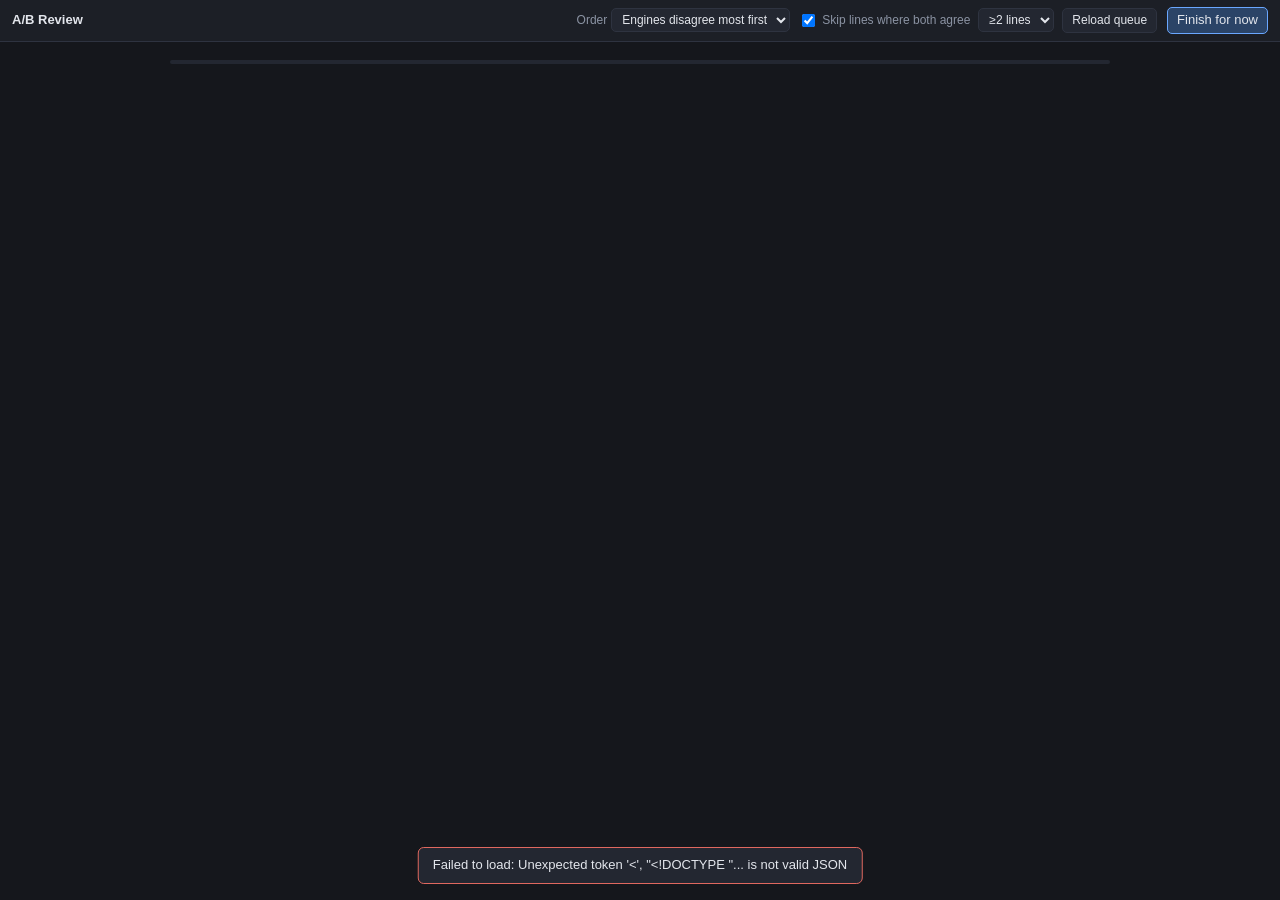
==== vox_editor/static/review.html @ 5c20f2bd "Vox undub editor, MT bake-off, Sugoi+Gemma batch translation and A/B review - LaBSE USA<->JPN conver" ====
<!doctype html>
<html lang="en">
<head>
<meta charset="utf-8">
<meta name="viewport" content="width=device-width, initial-scale=1">
<title>Vox A/B Review</title>
<link rel="stylesheet" href="style.css">
<style>
  body { overflow: auto; }
  [hidden] { display: none !important; }
  #stage { display: flex; flex-direction: column; gap: 14px; }
  #topbar a { color: var(--muted); }
  .rv { max-width: 980px; width: 100%; margin: 0 auto; padding: 18px 20px 80px; display: flex; flex-direction: column; gap: 14px; }
  .meter { height: 4px; background: var(--panel2); border-radius: 2px; overflow: hidden; }
  .meter i { display: block; height: 100%; background: var(--good); transition: width .2s; }
  .where { display: flex; align-items: baseline; gap: 10px; flex-wrap: wrap; }
  .where h2 { margin: 0; font-size: 15px; font-family: var(--mono); font-weight: 500; }
  .where a { color: var(--accent); font-size: 12px; }
  .agree { font-family: var(--mono); font-size: 11px; padding: 1px 7px; border-radius: 9px; border: 1px solid var(--line); color: var(--muted); }
  .agree.low { color: var(--bad); border-color: rgba(224, 104, 95, .5); }
  .agree.same { color: var(--good); }

  .lead { display: flex; flex-direction: column; gap: 2px; border-left: 2px solid var(--line); padding-left: 12px; }
  .lead .ctx { display: grid; grid-template-columns: 26px minmax(0, 1fr) minmax(0, 1fr); gap: 10px; padding: 3px 0; font-size: 12.5px; color: var(--muted); }
  .lead .ctx .no { font-family: var(--mono); font-size: 10px; padding-top: 2px; }
  .lead .ctx .j { font-family: var(--jp); }
  .lead .ctx .e { color: #b3bccb; }
  .lead .ctx .e.pending { font-style: italic; color: var(--muted); }
  .lead .ctx.decided .e::after { content: " ✓"; color: var(--good); font-size: 11px; }
  .lead .empty-lead { font-size: 12px; color: var(--muted); font-style: italic; padding: 3px 0; }

  .now { background: var(--panel); border: 1px solid var(--accent-dim); border-radius: 8px; padding: 14px 16px; display: flex; flex-direction: column; gap: 6px; }
  .now .jp { font-family: var(--jp); font-size: 21px; line-height: 1.6; white-space: pre-wrap; }
  .now .jp ruby rt { font-size: 10px; color: var(--muted); }
  .now .meta { font-family: var(--mono); font-size: 11px; color: var(--muted); }
  .next { font-family: var(--jp); font-size: 12.5px; color: var(--muted); padding-left: 14px; border-left: 2px dashed var(--line); }
  .next b { font-family: var(--mono); font-weight: 400; font-size: 10px; margin-right: 8px; }

  .choices { display: grid; grid-template-columns: 1fr 1fr; gap: 10px; }
  .choice { text-align: left; display: grid; grid-template-rows: auto 1fr auto; gap: 8px; padding: 12px 14px; border-radius: 8px; background: var(--panel2); border: 1px solid var(--line); min-height: 110px; }
  .choice:hover, .choice:focus-visible { border-color: var(--accent); outline: none; }
  .choice .head { display: flex; align-items: center; gap: 8px; }
  .choice kbd { font-family: var(--mono); font-size: 13px; font-weight: 600; width: 24px; height: 24px; display: inline-grid; place-items: center; border-radius: 5px; border: 1px solid var(--accent); color: var(--accent); }
  .choice .eng { font-family: var(--mono); font-size: 11px; color: var(--muted); }
  .choice .txt { font-size: 16.5px; line-height: 1.45; }
  .choice .len { font-family: var(--mono); font-size: 10.5px; color: var(--muted); }
  .choice.picked { border-color: var(--good); background: rgba(88, 194, 138, .12); }
  .choice.current::after { content: "currently in use"; font-size: 10px; color: var(--muted); }

  .dub { font-size: 13px; background: #1d1a26; border: 1px solid #332c45; border-radius: 6px; padding: 8px 12px; display: flex; flex-direction: column; gap: 3px; }
  .dub .label { font-size: 10px; letter-spacing: .08em; text-transform: uppercase; color: #a594cf; }
  .dub .sim { font-family: var(--mono); font-size: 10px; color: #a594cf; margin-left: 6px; }
  .dub.weak { opacity: .6; }

  .actions { display: flex; flex-wrap: wrap; gap: 8px; align-items: center; }
  .actions kbd { font-family: var(--mono); font-size: 10px; color: var(--muted); border: 1px solid var(--line); border-radius: 3px; padding: 0 4px; margin-left: 4px; }
  .edit { display: flex; flex-direction: column; gap: 6px; }
  .edit textarea { font-size: 15px; padding: 8px 10px; min-height: 64px; resize: vertical; }
  .done-card { text-align: center; padding: 60px 20px; color: var(--muted); }
  .done-card h2 { color: var(--text); }
  .opts { display: flex; gap: 8px; align-items: center; flex-wrap: wrap; font-size: 12px; color: var(--muted); }
  .opts label { display: inline-flex; gap: 4px; align-items: center; }
  @media (max-width: 700px) { .choices { grid-template-columns: 1fr; } .lead .ctx { grid-template-columns: 26px 1fr; } .lead .ctx .j { display: none; } }
</style>
</head>
<body>
<header id="topbar">
  <div class="brand">A/B Review</div>
  <div id="counts" class="muted"></div>
  <div class="spacer"></div>
  <div class="opts">
    <label>Order
      <select id="order">
        <option value="disagree">Engines disagree most first</option>
        <option value="game">Game order</option>
      </select>
    </label>
    <label><input type="checkbox" id="skipSame" checked> Skip lines where both agree</label>
    <label title="Only conversations with at least this many lines">
      <select id="minLines"><option value="1">≥1 line</option><option value="2" selected>≥2 lines</option><option value="3">≥3 lines</option></select>
    </label>
    <button id="reloadBtn" title="Pick up translations the batch pass has added since this page loaded">Reload queue</button>
  </div>
  <button id="finishBtn" class="primary" title="Your choices are already saved; returns to the editor at this conversation (Esc)">Finish for now</button>
</header>

<div class="rv">
  <div class="meter"><i id="meter" style="width:0"></i></div>
  <div id="stage"></div>
</div>

<div id="toast" hidden></div>

<script>
"use strict";
const LEAD = 4;   // chunks of lead-up context
const AGREE_WARN = 0.8;
const $ = (s) => document.querySelector(s);
let D, JPN, PRIMARY, ALT, queue = [], pos = 0, history_ = [], editing = false, sessionDone = 0;
const skipped = new Set();

function h(tag, attrs = {}, ...kids) {
  const el = document.createElement(tag);
  for (const [k, v] of Object.entries(attrs)) {
    if (v == null || v === false) continue;
    if (k.startsWith("on")) el.addEventListener(k.slice(2), v);
    else if (k === "class") el.className = v;
    else if (k === "html") el.innerHTML = v;
    else el.setAttribute(k, v === true ? "" : v);
  }
  for (const kid of kids.flat()) if (kid != null && kid !== false) el.append(kid instanceof Node ? kid : String(kid));
  return el;
}
function toast(msg, err = false, ms = 3500) {
  const t = $("#toast"); t.textContent = msg; t.className = err ? "err" : ""; t.hidden = false;
  clearTimeout(toast._t); toast._t = setTimeout(() => (t.hidden = true), ms);
}
async function api(path, body) {
  const r = await fetch(path, body ? { method: "POST", headers: { "Content-Type": "application/json" }, body: JSON.stringify(body) } : {});
  const j = await r.json();
  if (!r.ok || j.error) throw new Error(j.error || `HTTP ${r.status}`);
  return j;
}

// ---- text helpers (same as app.js)
const esc = (s) => s.replace(/[&<>"]/g, (c) => ({ "&": "&amp;", "<": "&lt;", ">": "&gt;", '"': "&quot;" }[c]));
const stripTags = (s) => s.replace(/‹[A-Z]+›/g, "");
function jpnHtml(raw) {
  let s = esc(stripTags(raw)).replace(/＃｛([^｝]*)｝＃?/g, (_, inner) => {
    const [base, ...rest] = inner.split("、");
    return rest.length ? `<ruby>${base}<rt>${rest.join("、")}</rt></ruby>` : base;
  });
  return s.replace(/[＃｛｝]/g, "").replace(/｜/g, "\n").trim();
}
function jpnPlain(raw) {
  return stripTags(raw).replace(/＃｛([^｝]*)｝＃?/g, (_, inner) => inner.split("、")[0]).replace(/[＃｛｝]/g, "").replace(/[｜\r\n]/g, " ").trim();
}
const chunkJp = (key, c) => c.lines.map((k) => jpnPlain(JPN[key][0][k] || "")).join("");
const norm = (s) => (s || "").toLowerCase().replace(/[^a-z0-9 ]/g, " ").replace(/\s+/g, " ").trim();
function jaccard(a, b) {
  const A = new Set(norm(a).split(" ")), B = new Set(norm(b).split(" "));
  const inter = [...A].filter((x) => B.has(x)).length;
  return inter / (A.size + B.size - inter || 1);
}
const parseTiming = (s) => String(s || "0,0").split(",").map(Number);

// ---- queue
function buildQueue() {
  const order = $("#order").value, skipSame = $("#skipSame").checked, minLines = +$("#minLines").value;
  const items = [];
  let total = 0, decided = 0;
  for (const key of Object.keys(JPN)) {
    const conv = D.state.convs[key];
    if (!conv) continue;
    const nLines = Object.values(JPN[key][0]).filter((t) => jpnPlain(t)).length;
    if (nLines < minLines) continue;
    conv.chunks.forEach((c, idx) => {
      const a = c.mts?.[PRIMARY], b = c.mts?.[ALT];
      if (!a || !b) return;
      const same = norm(a) === norm(b);
      if (skipSame && same) return;
      total++;
      if (c.decided) { decided++; return; }
      const agree = c.mt_agree ?? null;
      items.push({ key, idx, lines: c.lines, a, b, same, agree, sortScore: agree ?? jaccard(a, b) * 0.9 + 0.1 });
    });
  }
  if (order === "disagree") items.sort((x, y) => x.sortScore - y.sortScore);
  // skipped this session go to the back
  items.sort((x, y) => skipped.has(id(x)) - skipped.has(id(y)));
  queue = items; pos = 0;
  $("#counts").textContent = `${decided} of ${total} decided · ${items.length} left`;
  $("#meter").style.width = total ? `${(decided / total) * 100}%` : "0";
  render();
}
const id = (it) => `${it.key}|${it.lines.join(",")}`;

// ---- render
function render() {
  const stage = $("#stage"); stage.replaceChildren(); editing = false;
  const it = queue[pos];
  if (!it) {
    stage.append(h("div", { class: "done-card" },
      h("h2", {}, "Queue is empty"),
      h("p", {}, "Every line with two translations has a decision. If the batch pass is still running, Reload queue picks up new lines."),
      h("button", { class: "primary", onclick: finish }, "Back to editor")));
    return;
  }
  const conv = D.state.convs[it.key], chunk = conv.chunks[it.idx], entry = JPN[it.key];
  history.replaceState(null, "", "#" + id(it));

  const n = conv.chunks.length;
  stage.append(h("div", { class: "where" },
    h("h2", {}, `${it.key} · line ${it.lines.join("–")}`),
    h("span", { class: "muted small" }, `chunk ${it.idx + 1} of ${n}`),
    it.same ? h("span", { class: "agree same" }, "engines agree")
      : it.agree != null ? h("span", { class: "agree" + (it.agree < AGREE_WARN ? " low" : "") }, `agreement ${it.agree.toFixed(2)}`) : null,
    h("a", { href: `/#${it.key}`, onclick: (e) => { e.preventDefault(); finish(); } }, "open in editor")));

  // lead-up context: previous chunks, JP + chosen English
  const lead = h("div", { class: "lead" });
  const from = Math.max(0, it.idx - LEAD);
  if (it.idx === 0) lead.append(h("div", { class: "empty-lead" }, "Start of conversation"));
  else if (from > 0) lead.append(h("div", { class: "empty-lead" }, `… ${from} earlier`));
  for (let j = from; j < it.idx; j++) {
    const c = conv.chunks[j];
    const en = c.mt || "";
    lead.append(h("div", { class: "ctx" + (c.decided ? " decided" : "") },
      h("span", { class: "no" }, c.lines[0]), h("span", { class: "j" }, chunkJp(it.key, c)),
      h("span", { class: "e" + (en ? "" : " pending") }, en || "(no translation yet)")));
  }
  stage.append(lead);

  const [s0] = parseTiming(entry[1][chunk.lines[0]]);
  const last = parseTiming(entry[1][chunk.lines.at(-1)]);
  stage.append(h("div", { class: "now" },
    h("div", { class: "jp", lang: "ja", html: chunk.lines.map((k) => jpnHtml(entry[0][k] || "")).join("\n") }),
    h("div", { class: "meta" }, `timing ${s0}–${last[0] + last[1]} · ${last[0] + last[1] - s0} units`)));

  const nxt = conv.chunks[it.idx + 1];
  if (nxt) stage.append(h("div", { class: "next" }, h("b", {}, "next"), chunkJp(it.key, nxt)));

  const choice = (letter, eng, text) => h("button", { class: "choice" + (chunk.mt === text ? " current" : ""), id: "choice-" + letter, onclick: () => decide(eng, text) },
    h("div", { class: "head" }, h("kbd", {}, letter.toUpperCase()), h("span", { class: "eng" }, eng)),
    h("div", { class: "txt" }, text),
    h("div", { class: "len" }, `${text.length} chars`));
  stage.append(h("div", { class: "choices" }, choice("a", PRIMARY, it.a), choice("b", ALT, it.b)));

  // dub reference from LaBSE line alignment
  const al = D.alignments?.[it.key]?.[conv.usa_ref];
  const usa = conv.usa_ref && D.usa[conv.usa_ref];
  if (al && usa) {
    const best = new Map();
    for (const k of chunk.lines) for (const [ul, sim] of (al[k] || []).slice(0, 1)) if (!best.has(ul) || best.get(ul) < sim) best.set(ul, sim);
    const rows = [...best].sort((x, y) => x[0].localeCompare(y[0]));
    const weak = rows.every(([, sim]) => sim < 0.45);
    stage.append(h("div", { class: "dub" + (weak ? " weak" : "") },
      h("span", { class: "label" }, `US dub ${conv.usa_ref}` + (weak ? " · weak alignment, may be a different line" : "")),
      rows.map(([ul, sim]) => h("div", {}, (usa[0][ul] || "").replace(/\r\n?|｜/g, " "), h("span", { class: "sim" }, `${ul} · ${sim.toFixed(2)}`)))));
  }

  const editBox = h("div", { class: "edit", hidden: true },
    h("textarea", { id: "editText", spellcheck: "true" }),
    h("div", { class: "actions" },
      h("button", { class: "primary", onclick: () => { const t = $("#editText").value.trim(); if (t) decide("edit", t); } }, "Save my version", h("kbd", {}, "⌘↵")),
      h("button", { onclick: () => { editBox.hidden = true; editing = false; } }, "Cancel", h("kbd", {}, "esc"))));
  stage.append(h("div", { class: "actions" },
    h("button", { onclick: openEdit }, "Write my own", h("kbd", {}, "E")),
    h("button", { onclick: skip }, "Skip for now", h("kbd", {}, "S")),
    h("button", { onclick: back, disabled: !history_.length }, "Undo last", h("kbd", {}, "⌫")),
    h("span", { class: "spacer" }),
    h("span", { class: "muted small" }, sessionDone ? `${sessionDone} decided this session` : "")),
    editBox);

  function openEdit() {
    editBox.hidden = false; editing = true;
    const ta = $("#editText"); ta.value = chunk.mt || it.a; ta.focus(); ta.select();
  }
  render.openEdit = openEdit;
}

async function decide(choice, text) {
  const it = queue[pos];
  $("#choice-a")?.classList.toggle("picked", choice === PRIMARY);
  $("#choice-b")?.classList.toggle("picked", choice === ALT);
  try {
    const r = await api("/api/decide", { key: it.key, lines: it.lines, choice, text });
    D.state.convs[it.key].chunks[it.idx] = r.chunk;
    history_.push({ it, prev: r.prev, pos });
    queue.splice(pos, 1); sessionDone++;
    const done = +$("#counts").textContent.split(" ")[0] + 1;
    const total = +$("#counts").textContent.split(" ")[2];
    $("#counts").textContent = `${done} of ${total} decided · ${queue.length} left`;
    $("#meter").style.width = `${(done / total) * 100}%`;
    setTimeout(render, 120);
  } catch (e) { toast("Not saved: " + e.message, true, 7000); render(); }
}
function skip() {
  const [it] = queue.splice(pos, 1);
  skipped.add(id(it)); queue.push(it); render();
}
async function back() {
  const last = history_.pop();
  if (!last) return;
  try {
    const r = await api("/api/decide", { key: last.it.key, lines: last.it.lines, restore: last.prev });
    D.state.convs[last.it.key].chunks[last.it.idx] = r.chunk;
    queue.splice(last.pos, 0, last.it); pos = last.pos; sessionDone--;
    const done = +$("#counts").textContent.split(" ")[0] - 1;
    const total = +$("#counts").textContent.split(" ")[2];
    $("#counts").textContent = `${done} of ${total} decided · ${queue.length} left`;
    $("#meter").style.width = `${(done / total) * 100}%`;
    render();
  } catch (e) { toast("Undo failed: " + e.message, true, 7000); history_.push(last); }
}
function finish() {
  // every decision is saved the moment it's made; just remember where we were and leave
  const it = queue[pos];
  try { localStorage.setItem("vox-review-last", it ? id(it) : ""); } catch {}
  location.href = "/" + (it ? "#" + it.key : history_.length ? "#" + history_.at(-1).it.key : "");
}

async function load() {
  D = await api("/api/data");
  JPN = D.jpn; PRIMARY = D.primary;
  ALT = D.engines.map((e) => e.name).find((n) => n !== PRIMARY);
  if (!ALT) { $("#stage").append(h("div", { class: "done-card" }, h("h2", {}, "Only one engine configured"), h("p", {}, "A/B review needs two engines in vox_editor/config.json."))); return; }
  buildQueue();
  // resume at the item in the URL / last session if it's still pending
  const want = decodeURIComponent(location.hash.slice(1)) || (() => { try { return localStorage.getItem("vox-review-last"); } catch { return ""; } })();
  const i = queue.findIndex((q) => id(q) === want);
  if (i > 0 && $("#order").value === "game") { pos = i; render(); }
}

document.addEventListener("keydown", (ev) => {
  if (editing) {
    if (ev.key === "Escape") { ev.preventDefault(); render(); }
    else if (ev.key === "Enter" && (ev.metaKey || ev.ctrlKey)) { ev.preventDefault(); const t = $("#editText").value.trim(); if (t) decide("edit", t); }
    return;
  }
  if (/^(INPUT|TEXTAREA|SELECT)$/.test(document.activeElement?.tagName) || ev.metaKey || ev.ctrlKey || ev.altKey) return;
  const it = queue[pos];
  const k = ev.key.toLowerCase();
  if (k === "a" && it) decide(PRIMARY, it.a);
  else if (k === "b" && it) decide(ALT, it.b);
  else if (k === "e" && it) { ev.preventDefault(); render.openEdit?.(); }
  else if (k === "s" && it) skip();
  else if (ev.key === "Backspace" || ev.key === "ArrowLeft") { ev.preventDefault(); back(); }
  else if (ev.key === "Escape") finish();
  else return;
});
["#order", "#skipSame", "#minLines"].forEach((s) => $(s).addEventListener("change", buildQueue));
$("#reloadBtn").onclick = async () => { const n = queue.length; await load(); toast(`Queue reloaded: ${queue.length} lines left (was ${n})`); };
$("#finishBtn").onclick = finish;
load().catch((e) => toast("Failed to load: " + e.message, true, 60000));
</script>
</body>
</html>
---- vox_editor/static/style.css ----
[hidden] { display: none !important; }
:root {
  --bg: #15171c; --panel: #1c1f26; --panel2: #232731; --line: #2e3340;
  --text: #e3e6ec; --muted: #8b93a3; --accent: #6aa7ff; --accent-dim: #2b4467;
  --good: #58c28a; --warn: #e0b04f; --bad: #e0685f; --sel: #33415c;
  --hl: rgba(106, 167, 255, .22); --hl-faint: rgba(106, 167, 255, .09);
  --jp: "Hiragino Sans", "Hiragino Kaku Gothic ProN", "Noto Sans JP", "Yu Gothic", sans-serif;
  --mono: ui-monospace, "SF Mono", Menlo, monospace;
}
* { box-sizing: border-box; }
html, body { height: 100%; margin: 0; }
body { background: var(--bg); color: var(--text); font: 13px/1.45 -apple-system, BlinkMacSystemFont, "Segoe UI", var(--jp); display: flex; flex-direction: column; }
button, select, input, textarea { font: inherit; color: var(--text); background: var(--panel2); border: 1px solid var(--line); border-radius: 5px; }
button { padding: 3px 9px; cursor: pointer; }
button:hover { border-color: var(--accent); }
button:disabled { opacity: .4; cursor: default; }
button.primary { background: var(--accent-dim); border-color: var(--accent); }
button.tiny { padding: 0 6px; font-size: 11px; line-height: 18px; }
select, input { padding: 3px 6px; }
input:focus, textarea:focus, select:focus { outline: none; border-color: var(--accent); }
.muted { color: var(--muted); }
.small { font-size: 11px; }
.spacer { flex: 1; }
.pill { font-size: 11px; padding: 1px 8px; border-radius: 10px; background: var(--panel2); border: 1px solid var(--line); color: var(--muted); }

#topbar { display: flex; align-items: center; gap: 10px; padding: 7px 12px; background: var(--panel); border-bottom: 1px solid var(--line); }
.brand { font-weight: 600; }

#layout { flex: 1; display: grid; grid-template-columns: 250px minmax(0, 1.35fr) minmax(0, 1fr); min-height: 0; }
#sidebar, #editorPane, #refPane { min-height: 0; overflow: auto; }
#sidebar { background: var(--panel); border-right: 1px solid var(--line); display: flex; flex-direction: column; overflow: hidden; }
.side-controls { padding: 8px; display: flex; flex-direction: column; gap: 5px; }
.side-controls .row { display: flex; gap: 5px; }
.side-controls .row select { flex: 1; min-width: 0; }
#convCount { padding: 0 10px 4px; }
#convList { list-style: none; margin: 0; padding: 0; overflow: auto; flex: 1; }
#convList li { padding: 5px 10px; border-left: 3px solid transparent; cursor: pointer; display: grid; grid-template-columns: auto 1fr auto; gap: 2px 7px; align-items: center; }
#convList li:hover { background: var(--panel2); }
#convList li.active { background: var(--sel); border-left-color: var(--accent); }
#convList .key { font-family: var(--mono); font-size: 12px; }
#convList .preview { grid-column: 1 / -1; font-family: var(--jp); color: var(--muted); font-size: 11px; white-space: nowrap; overflow: hidden; text-overflow: ellipsis; }
.dot { width: 8px; height: 8px; border-radius: 50%; background: var(--line); display: inline-block; }
.dot.wip { background: var(--warn); } .dot.done { background: var(--good); } .dot.mt { background: var(--accent); }
.agree-flag { color: var(--bad); font-size: 10px; font-family: var(--mono); }
.alts { display: flex; flex-direction: column; gap: 2px; padding: 4px 6px; border-radius: 5px; background: #191c23; border: 1px solid var(--line); }
.alts.low { border-color: rgba(224, 104, 95, .55); }
.agree-note { font-size: 11px; color: var(--bad); padding-bottom: 2px; }
.alt { display: grid; grid-template-columns: 52px 1fr auto; gap: 6px; align-items: baseline; font-size: 12px; color: #aeb6c4; }
.alt.chosen { color: var(--text); }
.alt .eng { font-family: var(--mono); font-size: 10px; color: var(--muted); text-transform: lowercase; }
.alt.chosen .eng { color: var(--accent); }
.conf { font-size: 10px; padding: 0 5px; border-radius: 8px; border: 1px solid; }
.conf.high { color: var(--good); } .conf.med { color: var(--warn); } .conf.low { color: var(--bad); } .conf.none { color: var(--muted); }

.pane-head { position: sticky; top: 0; z-index: 5; display: flex; align-items: center; gap: 8px; padding: 8px 12px; background: var(--bg); border-bottom: 1px solid var(--line); }
.pane-head h2 { margin: 0; font-size: 15px; font-weight: 600; }
.btn-group { display: flex; gap: 4px; }
#refPane { border-left: 1px solid var(--line); background: #181a20; }

/* ---- chunks ---- */
#chunks { padding: 10px 12px 60vh; display: flex; flex-direction: column; gap: 8px; }
.chunk { display: grid; grid-template-columns: minmax(0, 1fr) minmax(0, 1.25fr); gap: 0; background: var(--panel); border: 1px solid var(--line); border-radius: 7px; }
.chunk.focused { border-color: var(--accent); box-shadow: 0 0 0 1px var(--accent-dim); }
.chunk.grouped .src { border-left: 3px solid var(--accent); }
.src { padding: 6px 8px; border-right: 1px solid var(--line); }
.jline { display: grid; grid-template-columns: 22px 1fr; gap: 6px; padding: 3px 4px; border-radius: 4px; cursor: pointer; user-select: none; }
.jline:hover { background: var(--panel2); }
.jline.selected { background: var(--sel); }
.jline .no { font-family: var(--mono); font-size: 10px; color: var(--muted); padding-top: 2px; }
.jline .jt { font-family: var(--jp); font-size: 14px; white-space: pre-wrap; }
.jline .jt ruby rt { font-size: 9px; color: var(--muted); }
.jline .tm { grid-column: 2; font-family: var(--mono); font-size: 10px; color: var(--muted); }
.chunk-tools { display: flex; gap: 4px; padding: 4px 4px 0; align-items: center; }

.tgt { padding: 6px 8px; display: flex; flex-direction: column; gap: 5px; min-width: 0; }
.mt { display: flex; gap: 5px; align-items: flex-start; }
.mt textarea { flex: 1; min-height: 30px; resize: vertical; font-size: 12px; color: #b9c2d3; background: #1a1d24; padding: 4px 6px; }
.mt .mt-label { font-size: 10px; color: var(--muted); writing-mode: vertical-rl; transform: rotate(180deg); }
.sub { display: grid; grid-template-columns: 1fr auto; gap: 3px 6px; background: var(--panel2); border-radius: 5px; padding: 5px; border: 1px solid transparent; }
.sub:focus-within { border-color: var(--accent-dim); }
.sub textarea { grid-row: span 2; resize: vertical; min-height: 40px; field-sizing: content; padding: 4px 6px; font-size: 12.5px; line-height: 1.35; background: #13151a; font-family: var(--mono); }
.sub .meta { display: flex; gap: 4px; align-items: center; font-size: 11px; }
.sub .meta input { width: 52px; padding: 1px 4px; font-family: var(--mono); font-size: 11px; }
.sub .acts { display: flex; gap: 3px; justify-content: flex-end; }
.sub .counts { grid-column: 1; font-family: var(--mono); font-size: 10px; color: var(--muted); }
.sub .counts .over { color: var(--bad); font-weight: 600; }
.timeline { position: relative; height: 6px; background: #13151a; border-radius: 3px; overflow: hidden; }
.timeline span { position: absolute; top: 0; bottom: 0; background: var(--accent-dim); border-right: 1px solid var(--accent); }
.timeline span.bad { background: rgba(224, 104, 95, .5); }
.tgt .empty { color: var(--muted); font-size: 12px; font-style: italic; }
.tgt .row { display: flex; gap: 4px; flex-wrap: wrap; }
.merge-gap { height: 0; position: relative; }
.merge-gap button { position: absolute; left: 50%; transform: translate(-50%, -50%); top: -4px; z-index: 2; opacity: 0; transition: opacity .1s; }
.merge-gap:hover button, .merge-gap button:focus { opacity: 1; }
.merge-gap::before { content: ""; position: absolute; left: 0; right: 0; top: -12px; height: 16px; }
.spin { display: inline-block; animation: spin 1s linear infinite; }
@keyframes spin { to { transform: rotate(360deg); } }

/* ---- reference ---- */
#candidates { padding: 8px 12px; display: flex; flex-direction: column; gap: 5px; border-bottom: 1px solid var(--line); }
.cand { display: grid; grid-template-columns: auto 1fr auto; gap: 1px 8px; padding: 5px 8px; border-radius: 6px; border: 1px solid var(--line); cursor: pointer; background: var(--panel); }
.cand:hover { border-color: var(--accent-dim); }
.cand.active { border-color: var(--accent); background: var(--sel); }
.cand .ck { font-family: var(--mono); }
.cand .score { font-family: var(--mono); font-weight: 600; }
.cand .bar { grid-column: 1 / -1; height: 3px; background: #13151a; border-radius: 2px; }
.cand .bar i { display: block; height: 100%; border-radius: 2px; background: var(--accent); }
.cand .tags { grid-column: 1 / -1; display: flex; gap: 4px; flex-wrap: wrap; font-size: 10px; color: var(--muted); }
.tag { border: 1px solid var(--line); padding: 0 5px; border-radius: 8px; }
.tag.good { color: var(--good); border-color: #2d5a43; }
.tag.warn { color: var(--warn); border-color: #5e4c26; }
#usaLines { list-style: none; margin: 0; padding: 8px 12px 50vh; }
#usaLines li { display: grid; grid-template-columns: 22px 1fr auto; gap: 6px; padding: 4px 6px; border-radius: 4px; border-left: 3px solid transparent; }
#usaLines li:hover { background: var(--panel); }
#usaLines li.hl { background: var(--hl); border-left-color: var(--accent); }
#usaLines li.hl2 { background: var(--hl-faint); }
#usaLines .no { font-family: var(--mono); font-size: 10px; color: var(--muted); padding-top: 2px; }
#usaLines .ut { white-space: pre-wrap; }
#usaLines .sim { font-family: var(--mono); font-size: 10px; color: var(--accent); }
#usaLines .tm { grid-column: 2; font-family: var(--mono); font-size: 10px; color: var(--muted); }
#usaLines li button { opacity: 0; align-self: start; }
#usaLines li:hover button { opacity: 1; }
.placeholder { padding: 30px; color: var(--muted); text-align: center; }

#toast { position: fixed; bottom: 16px; left: 50%; transform: translateX(-50%); background: var(--panel2); border: 1px solid var(--accent); padding: 8px 14px; border-radius: 6px; z-index: 50; max-width: 70vw; }
#toast.err { border-color: var(--bad); }
dialog { background: var(--panel); color: var(--text); border: 1px solid var(--line); border-radius: 8px; max-width: 560px; }
dialog::backdrop { background: rgba(0,0,0,.5); }
code { font-family: var(--mono); font-size: 12px; }
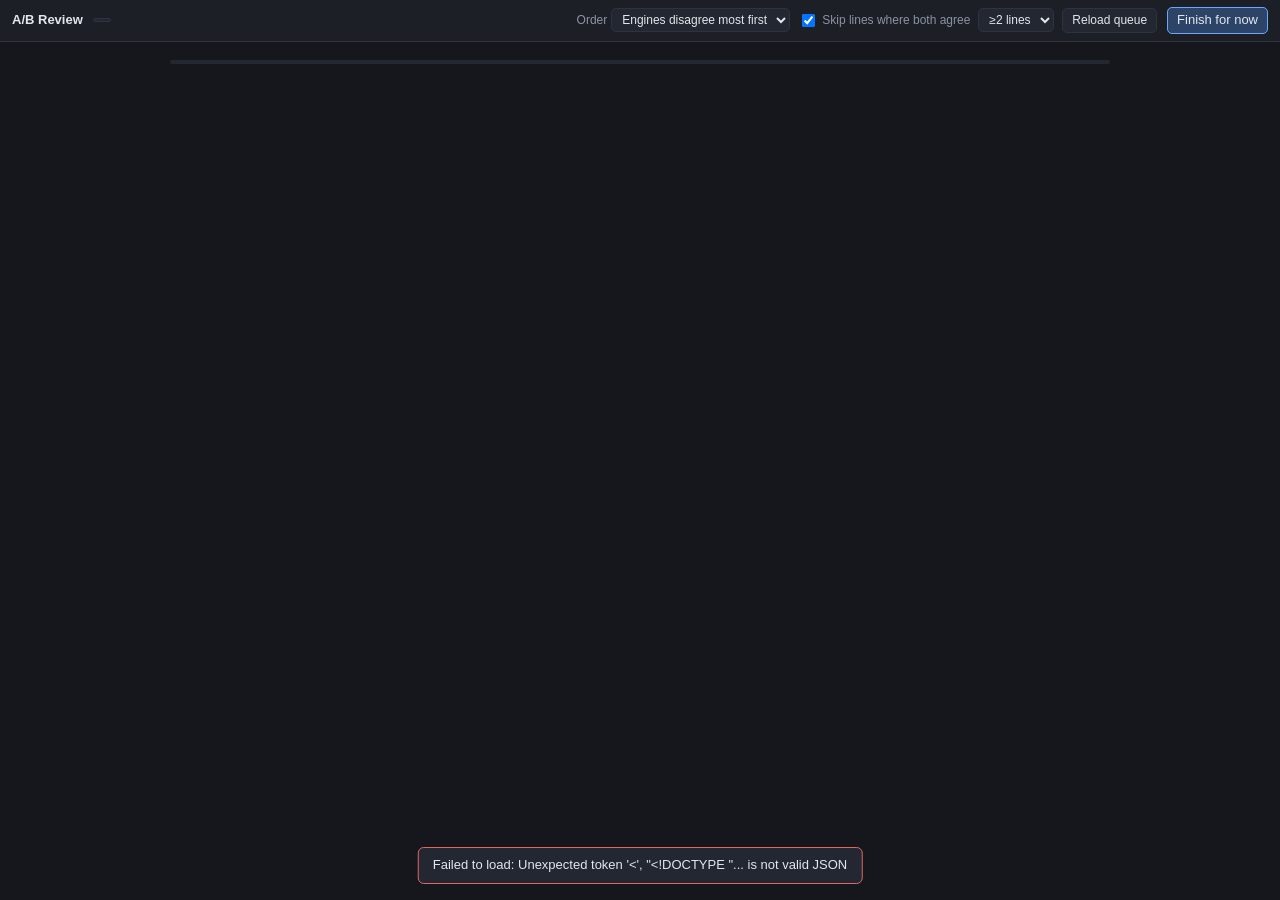
==== commit 38b7f3f3: "Demo and zMovie datasets: dataset switcher, per-dataset state/export, LaBSE matching - vox_editor/da" ====
--- a/vox_editor/static/review.html
+++ b/vox_editor/static/review.html
@@ -66,6 +66,7 @@
 <body>
 <header id="topbar">
   <div class="brand">A/B Review</div>
+  <div id="dsLabel" class="pill"></div>
   <div id="counts" class="muted"></div>
   <div class="spacer"></div>
   <div class="opts">
@@ -96,6 +97,8 @@
 const LEAD = 4;   // chunks of lead-up context
 const AGREE_WARN = 0.8;
 const $ = (s) => document.querySelector(s);
+const DS = new URLSearchParams(location.search).get("ds") || "vox";
+const LAST_KEY = `vox-review-last-${DS}`;
 let D, JPN, PRIMARY, ALT, queue = [], pos = 0, history_ = [], editing = false, sessionDone = 0;
 const skipped = new Set();
 
@@ -116,7 +119,9 @@
   clearTimeout(toast._t); toast._t = setTimeout(() => (t.hidden = true), ms);
 }
 async function api(path, body) {
-  const r = await fetch(path, body ? { method: "POST", headers: { "Content-Type": "application/json" }, body: JSON.stringify(body) } : {});
+  const r = body
+    ? await fetch(path, { method: "POST", headers: { "Content-Type": "application/json" }, body: JSON.stringify({ ds: DS, ...body }) })
+    : await fetch(`${path}?ds=${encodeURIComponent(DS)}`);
   const j = await r.json();
   if (!r.ok || j.error) throw new Error(j.error || `HTTP ${r.status}`);
   return j;
@@ -126,14 +131,14 @@
 const esc = (s) => s.replace(/[&<>"]/g, (c) => ({ "&": "&amp;", "<": "&lt;", ">": "&gt;", '"': "&quot;" }[c]));
 const stripTags = (s) => s.replace(/‹[A-Z]+›/g, "");
 function jpnHtml(raw) {
-  let s = esc(stripTags(raw)).replace(/＃｛([^｝]*)｝＃?/g, (_, inner) => {
+  let s = esc(stripTags(raw)).replace(/[#＃]｛([^｝]*)｝[#＃]?/g, (_, inner) => {
     const [base, ...rest] = inner.split("、");
     return rest.length ? `<ruby>${base}<rt>${rest.join("、")}</rt></ruby>` : base;
   });
-  return s.replace(/[＃｛｝]/g, "").replace(/｜/g, "\n").trim();
+  return s.replace(/[#＃｛｝]/g, "").replace(/｜/g, "\n").trim();
 }
 function jpnPlain(raw) {
-  return stripTags(raw).replace(/＃｛([^｝]*)｝＃?/g, (_, inner) => inner.split("、")[0]).replace(/[＃｛｝]/g, "").replace(/[｜\r\n]/g, " ").trim();
+  return stripTags(raw).replace(/[#＃]｛([^｝]*)｝[#＃]?/g, (_, inner) => inner.split("、")[0]).replace(/[#＃｛｝]/g, "").replace(/[｜\r\n]/g, " ").trim();
 }
 const chunkJp = (key, c) => c.lines.map((k) => jpnPlain(JPN[key][0][k] || "")).join("");
 const norm = (s) => (s || "").toLowerCase().replace(/[^a-z0-9 ]/g, " ").replace(/\s+/g, " ").trim();
@@ -195,7 +200,7 @@
     h("span", { class: "muted small" }, `chunk ${it.idx + 1} of ${n}`),
     it.same ? h("span", { class: "agree same" }, "engines agree")
       : it.agree != null ? h("span", { class: "agree" + (it.agree < AGREE_WARN ? " low" : "") }, `agreement ${it.agree.toFixed(2)}`) : null,
-    h("a", { href: `/#${it.key}`, onclick: (e) => { e.preventDefault(); finish(); } }, "open in editor")));
+    h("a", { href: `/?ds=${DS}#${it.key}`, onclick: (e) => { e.preventDefault(); finish(); } }, "open in editor")));
 
   // lead-up context: previous chunks, JP + chosen English
   const lead = h("div", { class: "lead" });
@@ -296,18 +301,20 @@
 function finish() {
   // every decision is saved the moment it's made; just remember where we were and leave
   const it = queue[pos];
-  try { localStorage.setItem("vox-review-last", it ? id(it) : ""); } catch {}
-  location.href = "/" + (it ? "#" + it.key : history_.length ? "#" + history_.at(-1).it.key : "");
+  try { localStorage.setItem(LAST_KEY, it ? id(it) : ""); } catch {}
+  location.href = `/?ds=${encodeURIComponent(DS)}` + (it ? "#" + it.key : history_.length ? "#" + history_.at(-1).it.key : "");
 }
 
 async function load() {
   D = await api("/api/data");
   JPN = D.jpn; PRIMARY = D.primary;
+  const label = D.datasets.find((d) => d.name === DS)?.label || DS;
+  $("#dsLabel").textContent = label; document.title = `${label} · A/B Review`;
   ALT = D.engines.map((e) => e.name).find((n) => n !== PRIMARY);
   if (!ALT) { $("#stage").append(h("div", { class: "done-card" }, h("h2", {}, "Only one engine configured"), h("p", {}, "A/B review needs two engines in vox_editor/config.json."))); return; }
   buildQueue();
   // resume at the item in the URL / last session if it's still pending
-  const want = decodeURIComponent(location.hash.slice(1)) || (() => { try { return localStorage.getItem("vox-review-last"); } catch { return ""; } })();
+  const want = decodeURIComponent(location.hash.slice(1)) || (() => { try { return localStorage.getItem(LAST_KEY); } catch { return ""; } })();
   const i = queue.findIndex((q) => id(q) === want);
   if (i > 0 && $("#order").value === "game") { pos = i; render(); }
 }
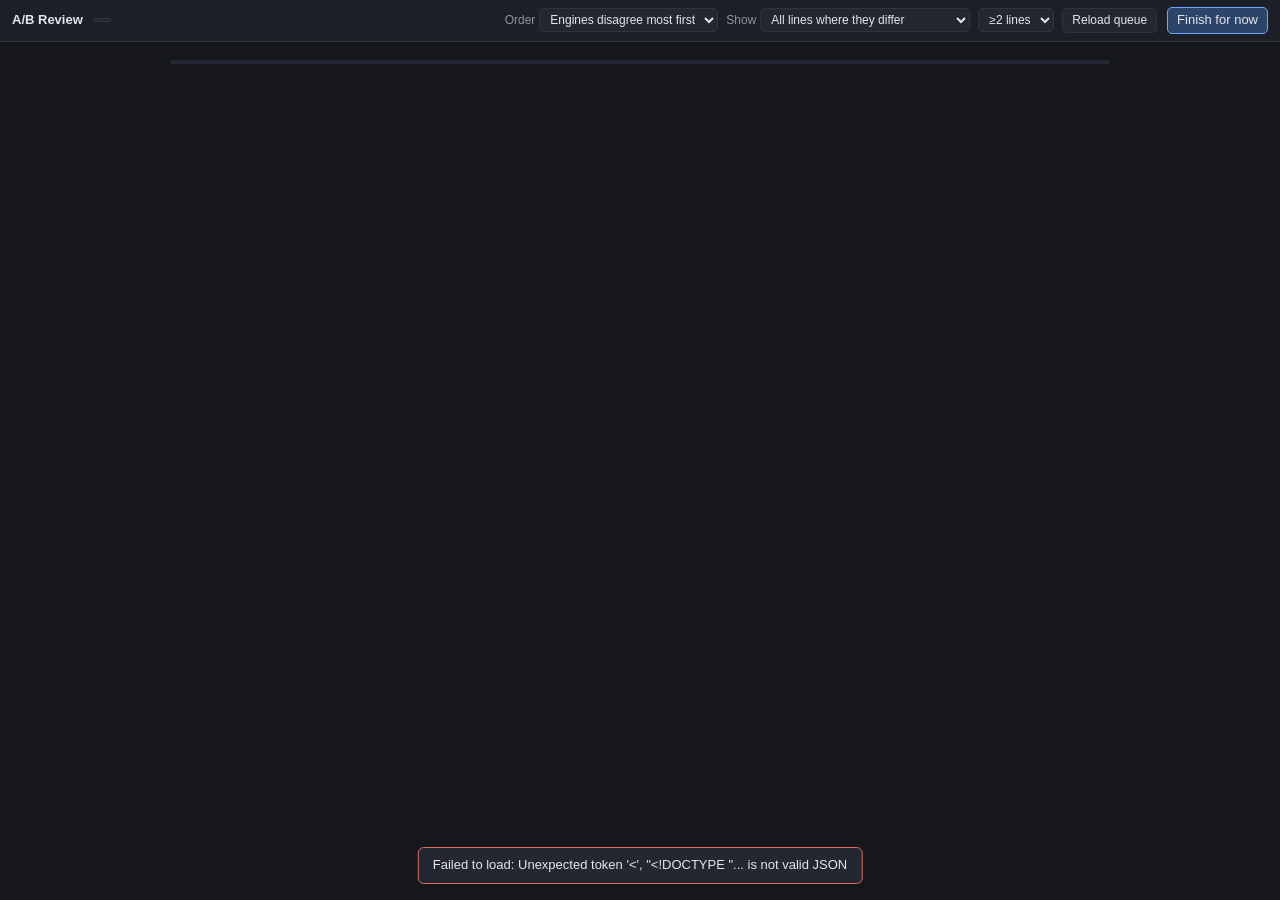
==== commit a9690e16: "Full Sugoi+Gemma MT pass for all datasets; agreement threshold 0.70 - vox (3,363 chunks), demo d1/d2" ====
--- a/vox_editor/static/review.html
+++ b/vox_editor/static/review.html
@@ -76,7 +76,12 @@
         <option value="game">Game order</option>
       </select>
     </label>
-    <label><input type="checkbox" id="skipSame" checked> Skip lines where both agree</label>
+    <label title="Agreement is LaBSE similarity between the two English translations (from batch_translate.py --score)">Show
+      <select id="scope">
+        <option value="differ">All lines where they differ</option>
+        <option value="disagree">Only real disagreements (&lt; 0.70)</option>
+      </select>
+    </label>
     <label title="Only conversations with at least this many lines">
       <select id="minLines"><option value="1">≥1 line</option><option value="2" selected>≥2 lines</option><option value="3">≥3 lines</option></select>
     </label>
@@ -95,7 +100,7 @@
 <script>
 "use strict";
 const LEAD = 4;   // chunks of lead-up context
-const AGREE_WARN = 0.8;
+const AGREE_WARN = 0.7; // same as app.js: below this the engines read the line differently
 const $ = (s) => document.querySelector(s);
 const DS = new URLSearchParams(location.search).get("ds") || "vox";
 const LAST_KEY = `vox-review-last-${DS}`;
@@ -151,7 +156,7 @@
 
 // ---- queue
 function buildQueue() {
-  const order = $("#order").value, skipSame = $("#skipSame").checked, minLines = +$("#minLines").value;
+  const order = $("#order").value, scope = $("#scope").value, minLines = +$("#minLines").value;
   const items = [];
   let total = 0, decided = 0;
   for (const key of Object.keys(JPN)) {
@@ -163,7 +168,8 @@
       const a = c.mts?.[PRIMARY], b = c.mts?.[ALT];
       if (!a || !b) return;
       const same = norm(a) === norm(b);
-      if (skipSame && same) return;
+      if (same) return;
+      if (scope === "disagree" && !(c.mt_agree != null && c.mt_agree < AGREE_WARN)) return;
       total++;
       if (c.decided) { decided++; return; }
       const agree = c.mt_agree ?? null;
@@ -336,7 +342,7 @@
   else if (ev.key === "Escape") finish();
   else return;
 });
-["#order", "#skipSame", "#minLines"].forEach((s) => $(s).addEventListener("change", buildQueue));
+["#order", "#scope", "#minLines"].forEach((s) => $(s).addEventListener("change", buildQueue));
 $("#reloadBtn").onclick = async () => { const n = queue.length; await load(); toast(`Queue reloaded: ${queue.length} lines left (was ${n})`); };
 $("#finishBtn").onclick = finish;
 load().catch((e) => toast("Failed to load: " + e.message, true, 60000));
